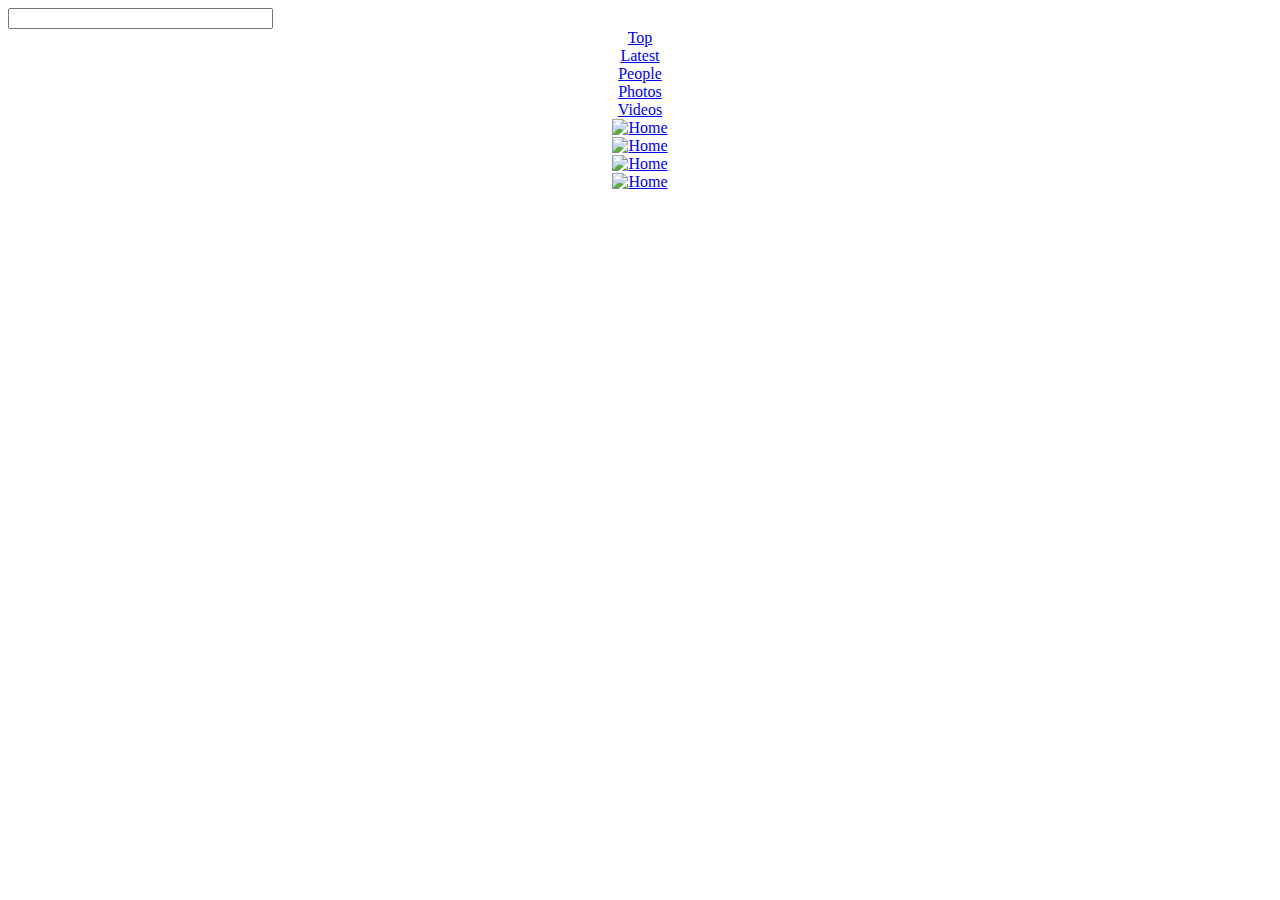
==== html/index.html @ ad544ed4 "ツイートの検索結果のHTMLファイル" ====
<!DOCTYPE html>
<!-- //デバイスサイズにあわせて表示領域を変更する -->
<meta name="viewport" content="width=device-width, initial-scale=1.0">
<html lang="en" dir="ltr">
  <head>
    <meta charset="utf-8">
    <meta name="viewport" content="width=device-width, initial-scale=1">
    <title>Search Twitter</title>
    <style media="screen">
    </style>
    <link rel="stylesheet" href="index.css">
  </head>
  <body>
    <div class="Search Twitter">
      <input type="text" name="example2" size="30" maxlength="30" value="">
    </div>
    <div class="category">
      <a href="#" class="btn-flat-simple">
  <i class="fa fa-caret-right"></i> <center>Top</center>
      </a>
      <a href="#" class="btn-flat-simple">
  <i class="fa fa-caret-right"></i> <center>Latest</center>
      </a>
      <a href="#" class="btn-flat-simple">
  <i class="fa fa-caret-right"></i> <center>People</center>
      </a>
      <a href="#" class="btn-flat-simple">
  <i class="fa fa-caret-right"></i> <center>Photos</center>
      </a>
      <a href="#" class="btn-flat-simple">
  <i class="fa fa-caret-right"></i> <center>Videos</center>
      </a>
    </div>
    <div class="under">
      <footer>
      <a href="#" class="btn-flat-simple">
  <i class="fa fa-caret-right"></i> <center>
<img src="f_f_traffic_30_s512_f_traffic_30_0nbg.png" alt="Home"
width="20"
height="20"></center>
      </a>
      <a href="#" class="btn-flat-simple">
  <i class="fa fa-caret-right"></i> <center>
    <img src="f_f_object_8_s512_f_object_8_1nbg.png" alt="Home"
    width="20"
    height="20"></center>
      </a>
      <a href="#" class="btn-flat-simple">
  <i class="fa fa-caret-right"></i> <center>
    <img src="f_f_object_78_s512_f_object_78_0nbg.png" alt="Home"
    width="20"
    height="20">
  </center>
      </a>
      <a href="#" class="btn-flat-simple">
  <i class="fa fa-caret-right"></i> <center>
    <img src="f_f_business_13_s512_f_business_13_0nbg.png" alt="Home"
    width="20"
    height="20">
  </center>
      </a>
      </footer>
    </div>
    <link rel="stylesheet" href="index.css">
  </body>
</html>
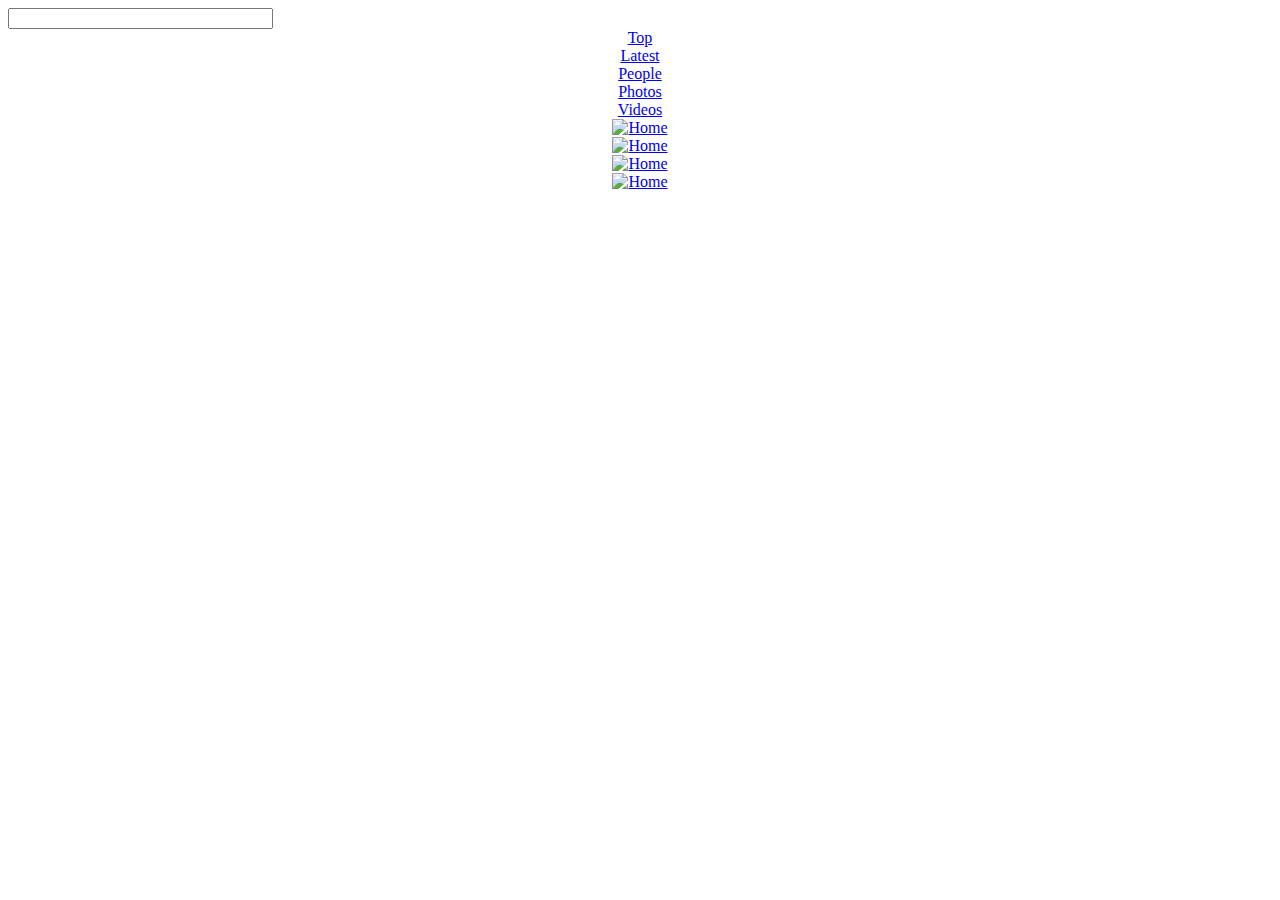
==== commit b50cc129: "#1" ====
--- a/html/index.html
+++ b/html/index.html
@@ -1,5 +1,5 @@
 <!DOCTYPE html>
-<!-- //デバイスサイズにあわせて表示領域を変更する -->
+<!- //デバイスサイズにあわせて表示領域を変更する ->
 <meta name="viewport" content="width=device-width, initial-scale=1.0">
 <html lang="en" dir="ltr">
   <head>
